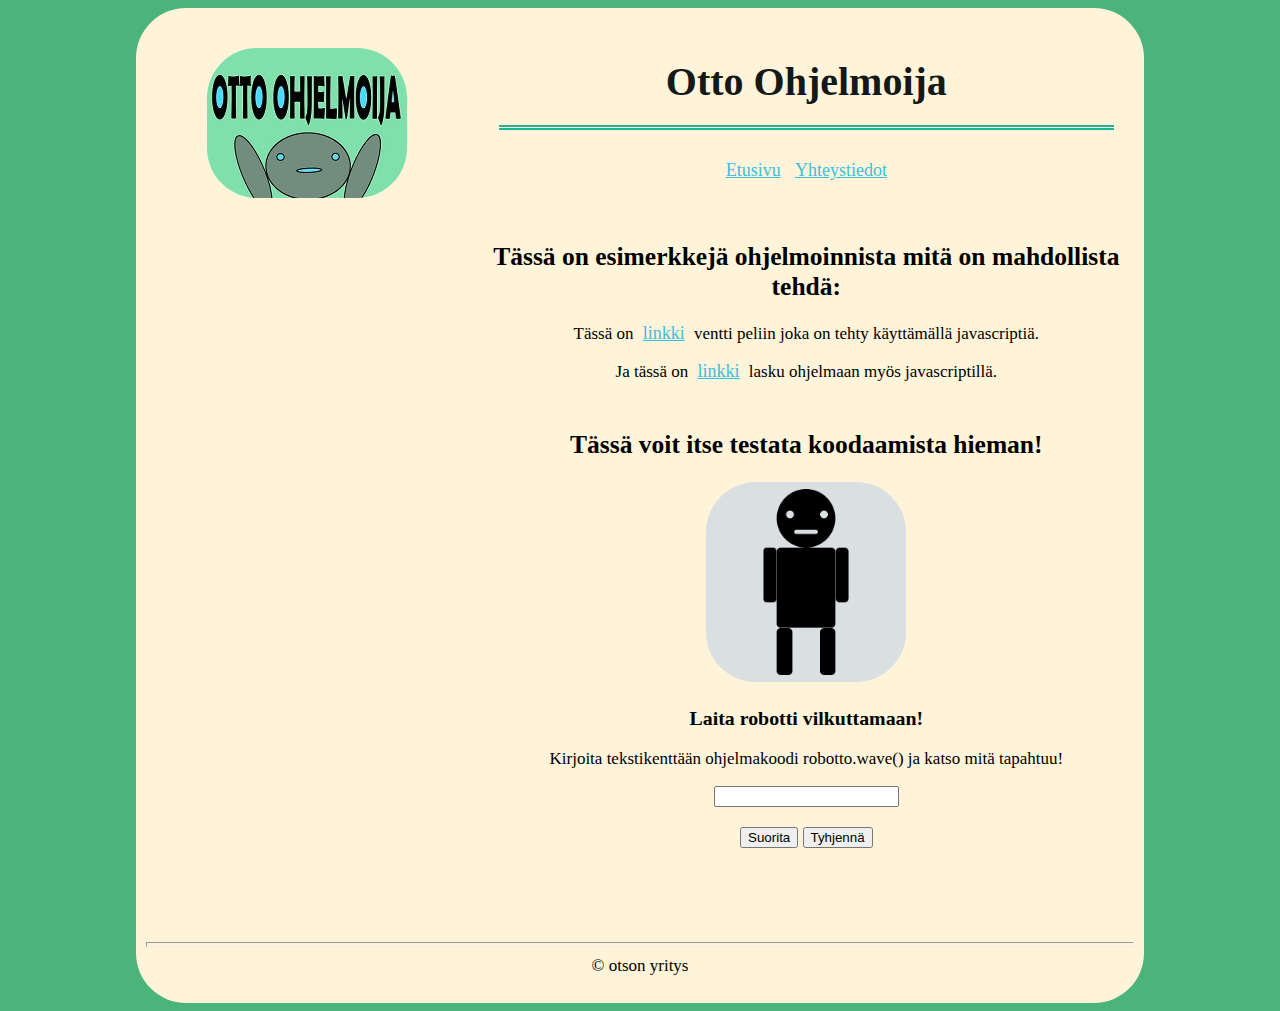
==== index.html @ c3a9369e "Initial commit" ====
<!DOCTYPE html>
<html lang="en">

<head>
    <meta charset="UTF-8">
    <meta name="viewport" content="width=device-width, initial-scale=1.0">
    <link rel="stylesheet" type="text/css" href="style.css">
    <script src="https://www.w3schools.com/lib/w3.js"></script>
    <meta http-equiv="X-UA-Compatible" content="ie=edge">
    <title>Otto Ohjelmoija</title>
</head>

<body>
    <div class="grid-container">
        <div class="header">
            <strong>Otto Ohjelmoija</strong>
        </div>

        <div class="image">
            <img src="otto_ohjelmoija_logo.jpg" alt="otto_ohjelmoija_logo">
        </div>

        <div class="nav">
            <a href="index.html">Etusivu</a>
            <a href="yhteystiedot.html">Yhteystiedot</a>
        </div>

        <div class="main">
            <article>
                <h2>
                    Tässä on esimerkkejä ohjelmoinnista mitä on mahdollista tehdä:
                </h2>
                <p>
                    Tässä on <a href="https://public.bc.fi/katta/kortit/">linkki</a> ventti peliin joka on tehty
                    käyttämällä javascriptiä.
                </p>
                <p>
                    Ja tässä on <a href="https://danieladuncker.github.io/lasku_juttu/">linkki</a> lasku ohjelmaan
                    myös javascriptillä.
                </p>
            </article>

            <div class="script">
                <h2>
                    Tässä voit itse testata koodaamista hieman!
                </h2>
                <p id="kuva">
                    <img class="robotti1" src="perus.png" alt="robotti kädet alhaalla">
                </p>
                <h3 class="robotti2">
                    Laita robotti vilkuttamaan!
                </h3>
                <p>
                    Kirjoita tekstikenttään ohjelmakoodi robotto.wave() ja katso mitä tapahtuu!
                </p>
                <form name="txtKentta">
                    <input type="text" name="teksti" title="Teksin syöttökenttä">
                    <br />
                    <br />
                    <input type="button" value="Suorita" onclick="Liikuta()">
                    <input type="button" value="Tyhjennä" onclick="Tyhja()">
                </form>
                <p id="alue"></p>

                <script>
                    function Liikuta() {
                        var teksti = document.forms["txtKentta"]["teksti"].value;
                        switch (teksti != "robotto.wave();") {
                            case true:
                                window.alert("Syntax error!");
                                break;
                            default:
                                text = '<img class="nature" src="perus.png">' + '<img class="nature" src="heiluu.png">'
                                document.getElementById("alue").innerHTML = text;
                                w3.slideshow(".nature");
                        }
                    }
                    function Tyhja() {
                        document.getElementById("alue").innerHTML = " ";
                        document.forms["txtKentta"]["teksti"].value = "";
                    }
                </script>
            </div>
        </div>

        <div class="footer">
            <p>
                <hr>
                <!-- mitä nyt tähä footeriin sit ikin tuleekaan --> &copy; otson yritys
            </p>
        </div>

    </div>
</body>

</html>
---- style.css ----
* {
    box-sizing: border-box;
}

.grid-container {
    display: grid;
    grid-template-columns: 3fr 3fr 3fr;
    grid-template-rows: auto;
    grid-gap: 10px;
    padding: 10px;
    margin: 0px 50px 0px 50px;
    font-family: Georgia, 'Times New Roman', Times, serif;
    border-radius: 50px;
}

.grid-container {
    background-color: #fff4d9;
    text-align: center;
    padding-top: 30px;
    font-size: 17px;
    margin-right: 10vw;
    margin-left: 10vw;
}

body {
    background-color: rgb(74, 180, 122);
}

.grid-container>.image {
    padding: 0px;
    background-color: transparent;
}

.header {
    grid-column: 2/4;
    grid-row: 1/2;
    margin-bottom: 10px;
    margin-right: 20px;
    margin-left: 20px;
    padding-top: 20px;
    padding-bottom: 20px;
    font-size: 40px;
    font-family: Georgia, 'Times New Roman', Times, serif;
    color: rgb(20, 24, 23);
    border-bottom: 5px double rgb(32, 179, 147);
}


/* Selvitä miten saat logon jotenki paremmin johonkin parempaan kohtaan */
.image {
    grid-column: 1/2;
    grid-row: 1/2;
    height: 10px;
    margin: 10px;
}

img {
    border-radius: 50px;
}

.nav {
    grid-column: 2/4;
    grid-row: 2/3;
    margin-top: 10px;
    padding-bottom: 20px;
}

.main {
    grid-column: 2/4;
    grid-row: 3/4;
}

.robotti1 {
    height: 200px;
}

article {
    padding: 10px;
}


.footer {
    grid-column: 1/4;
    grid-row: 4/5;
    padding-top: 50px;
}

hr {
    color: cadetblue;
    height: 5px;
}

a {
    color: rgb(59, 191, 221);
    font-size: 18px;
    margin: 5px;
}

/* Yhteystidot sivun css */

.grid-container2 {
    display: grid;
    grid-template-columns: 3fr 3fr 3fr;
    grid-template-rows: 1fr 1fr 2fr 1fr;
    grid-gap: 10px;
    padding: 10px;
    margin: 0px 50px 0px 50px;
    font-family: Georgia, 'Times New Roman', Times, serif;
    border-radius: 50px;
}

.grid-container2 {
    background-color: #fff4d9;
    text-align: center;
    padding-top: 30px;
    font-size: 17px;
    margin-right: 10vw;
    margin-left: 10vw;
}

.header2{
    grid-column: 1/4;
    grid-row: 1/2;
    margin-bottom: 10px;
    margin-right: 20px;
    margin-left: 20px;
    padding-top: 20px;
    padding-bottom: 20px;
    font-size: 40px;
    font-family: Georgia, 'Times New Roman', Times, serif;
    color: rgb(20, 24, 23);
    border-bottom: 5px double rgb(32, 179, 147);
}

.nav2 {
    grid-column: 1/4;
    grid-row: 2/3;
    margin-top: 10px;
}

.main2 {
    grid-column: 1/4;
    grid-row: 3/4;
    justify-self: center;
    align-self: center;
    padding-bottom: 40px;
}
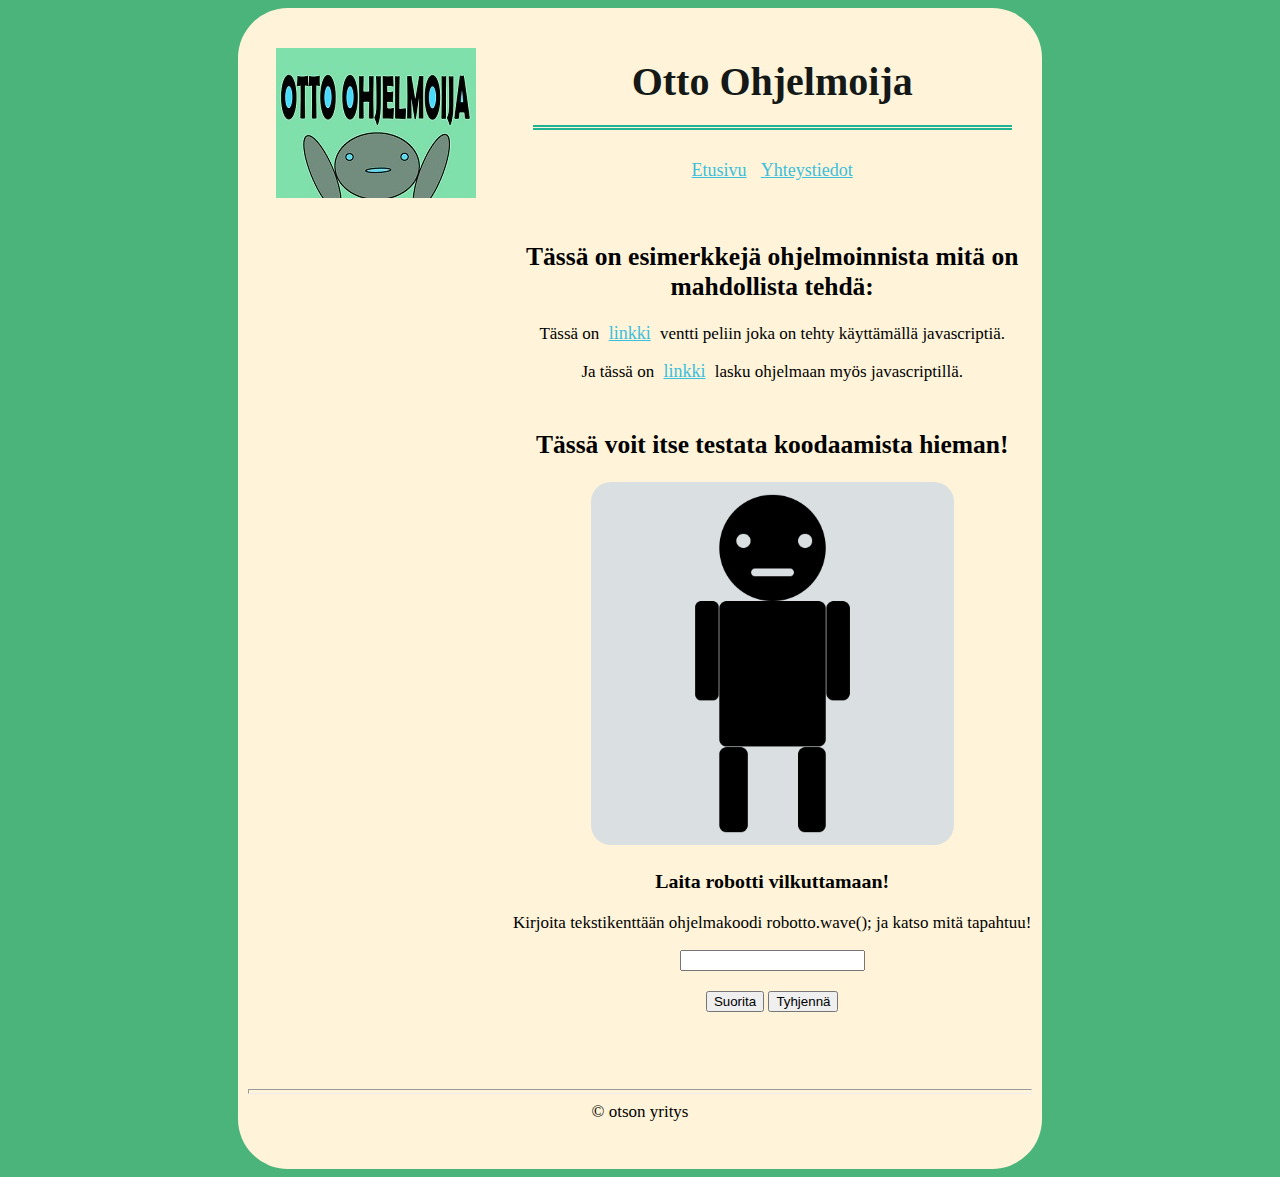
==== commit f81516ca: "a" ====
--- a/index.html
+++ b/index.html
@@ -16,7 +16,7 @@
             <strong>Otto Ohjelmoija</strong>
         </div>
 
-        <div class="image">
+        <div class="logo">
             <img src="otto_ohjelmoija_logo.jpg" alt="otto_ohjelmoija_logo">
         </div>
 
@@ -44,15 +44,19 @@
                 <h2>
                     Tässä voit itse testata koodaamista hieman!
                 </h2>
-                <p id="kuva">
-                    <img class="robotti1" src="perus.png" alt="robotti kädet alhaalla">
-                </p>
-                <h3 class="robotti2">
+
+                <p id="alue"></p>
+
+                <img class="robo" src="perus.png" width="70%">
+
+                <h3>
                     Laita robotti vilkuttamaan!
                 </h3>
+
                 <p>
-                    Kirjoita tekstikenttään ohjelmakoodi robotto.wave() ja katso mitä tapahtuu!
+                    Kirjoita tekstikenttään ohjelmakoodi robotto.wave(); ja katso mitä tapahtuu!
                 </p>
+
                 <form name="txtKentta">
                     <input type="text" name="teksti" title="Teksin syöttökenttä">
                     <br />
@@ -60,24 +64,23 @@
                     <input type="button" value="Suorita" onclick="Liikuta()">
                     <input type="button" value="Tyhjennä" onclick="Tyhja()">
                 </form>
-                <p id="alue"></p>
 
                 <script>
                     function Liikuta() {
-                        var teksti = document.forms["txtKentta"]["teksti"].value;
-                        switch (teksti != "robotto.wave();") {
-                            case true:
-                                window.alert("Syntax error!");
-                                break;
-                            default:
-                                text = '<img class="nature" src="perus.png">' + '<img class="nature" src="heiluu.png">'
-                                document.getElementById("alue").innerHTML = text;
-                                w3.slideshow(".nature");
+                        {
+                            var komento = document.forms["txtKentta"]["teksti"].value;
+                            var i = 0;
+                            if (komento == "robotto.wave();") {
+                                document.getElementById("alue").innerHTML = "<center>" + "<img class='robo' src='perus.png' width=70%>" + "<img class='robo' src='heiluu.png' width=70%>" + "</center>";
+                                w3.slideshow(".robo", 1000);
+                            } else {
+                                document.getElementById("alue").innerHTML = "Syntax error!!";
+                            }
                         }
-                    }
-                    function Tyhja() {
-                        document.getElementById("alue").innerHTML = " ";
-                        document.forms["txtKentta"]["teksti"].value = "";
+                        function Tyhja() {
+                            document.forms["txtKentta"]["teksti"].value = "";
+                            document.getElementById("alue").innerHTML = "";
+                        }
                     }
                 </script>
             </div>
--- a/style.css
+++ b/style.css
@@ -18,18 +18,18 @@
     text-align: center;
     padding-top: 30px;
     font-size: 17px;
-    margin-right: 10vw;
-    margin-left: 10vw;
+    margin-right: 18vw;
+    margin-left: 18vw;
 }
 
 body {
     background-color: rgb(74, 180, 122);
 }
 
-.grid-container>.image {
+/* .grid-container>.image {
     padding: 0px;
     background-color: transparent;
-}
+} */
 
 .header {
     grid-column: 2/4;
@@ -47,15 +47,15 @@
 
 
 /* Selvitä miten saat logon jotenki paremmin johonkin parempaan kohtaan */
-.image {
+.logo {
     grid-column: 1/2;
     grid-row: 1/2;
     height: 10px;
     margin: 10px;
 }
 
-img {
-    border-radius: 50px;
+.robo {
+    border-radius: 20px;
 }
 
 .nav {
@@ -70,9 +70,6 @@
     grid-row: 3/4;
 }
 
-.robotti1 {
-    height: 200px;
-}
 
 article {
     padding: 10px;
@@ -95,6 +92,8 @@
     font-size: 18px;
     margin: 5px;
 }
+
+
 
 /* Yhteystidot sivun css */
 
@@ -145,3 +144,49 @@
     align-self: center;
     padding-bottom: 40px;
 }
+
+
+@media screen and (min-width: 736px)
+{
+ .grid-container{
+    display: grid;
+    grid-template-columns: 3fr 3fr 3fr;
+    grid-template-rows: auto;
+    grid-template-areas:
+    'header header header'
+    'nav nav nav'
+    'image image image'
+    'main main main'
+    'main main main'
+    'footer footer footer';}
+}
+
+@media screen and (max-width: 736px)
+{
+    .grid-container{
+        margin-left: 3vw;
+        margin-right: 3vw;
+    }
+    .header{
+        font-size: 30px;
+        padding: 10px;
+    }
+    .logo {
+        grid-column: 1/2;
+        grid-row: 1/2;
+        height: 5px;
+        margin: 5px;
+    }
+    .main{
+        grid-column: 1 / 4;
+    }
+    .nav{
+        margin-top: 90px;
+        padding: 10px;
+        grid-column: 1 / 4;
+        background-color: #b3f3bc;
+    }
+    .footer{
+        font-size: 14px;
+    }
+}
